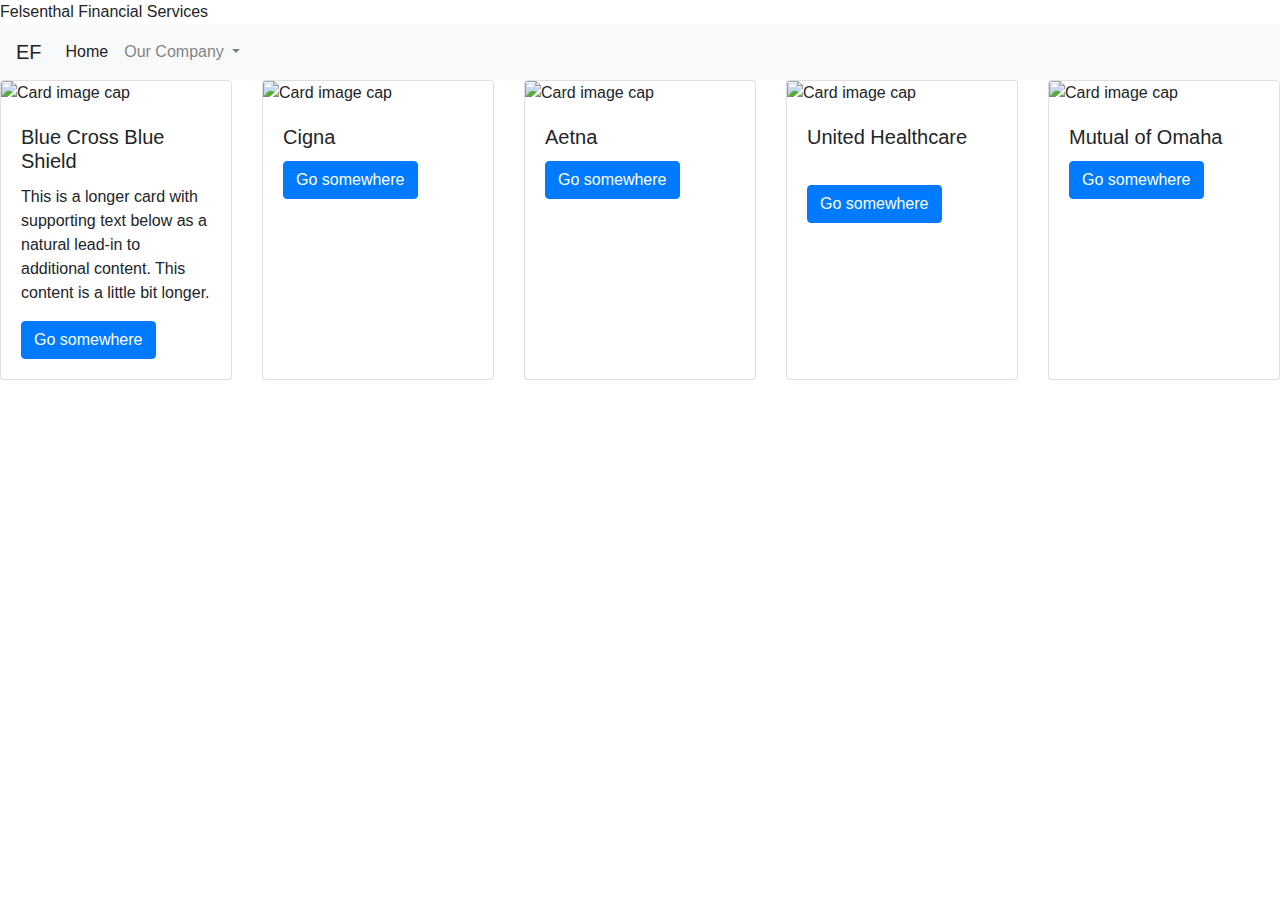
==== carriers.html @ d19bf18c "First commit" ====
<!DOCTYPE html>
<html lang="en">
	<head>
		<meta charset="UTF-8">
		<meta http-equiv="X-UA-Compatible" content="IE=edge">
		<meta name="viewport" content="width=device-width, initial-scale=1">
		<title>Carriers</title>

		<!-- Bootstrap -->
		<link href="css/bootstrap-4.3.1.css" rel="stylesheet">
		<link href="css/ethan.css" rel="stylesheet">

		
	</head>
	<body>
		Felsenthal Financial Services
		<nav class="navbar navbar-expand-lg navbar-light bg-light">
			<a class="navbar-brand" href="#">EF</a>
			<button class="navbar-toggler" type="button" data-toggle="collapse" data-target="#navbarSupportedContent" aria-controls="navbarSupportedContent" aria-expanded="false" aria-label="Toggle navigation">
			  <span class="navbar-toggler-icon"></span>
		  </button>
		
		  <div class="collapse navbar-collapse" id="navbarSupportedContent">
			  <ul class="navbar-nav mr-auto">
				  <li class="nav-item active">
					  <a class="nav-link" href="index.html">Home <span class="sr-only">(current)</span></a>
				  </li>
				  <li class="nav-item dropdown">
					  <a class="nav-link dropdown-toggle" href="#" id="navbarDropdownMenuLink" data-toggle="dropdown" aria-haspopup="true" aria-expanded="false">
						  Our Company
					  </a>
					  <div class="dropdown-menu" aria-labelledby="navbarDropdownMenuLink">
						  <a class="dropdown-item" href="#">Company Summary</a>
						  <a class="dropdown-item" href="#">Carriers</a>
					  </div>
				  </li>
			  </ul>
		  </div>
	  </nav>
	
		
		<div class="card-deck">
			<div class="card">
				<img class="card-img-top" src="https://encrypted-tbn0.gstatic.com/images?q=tbn:ANd9GcTFfpOqp1mhVhVix-JIza6prjoDZTKj3yg6KDtguSedIpo3cf1Ymg" alt="Card image cap">
				<div class="card-body">
					<h5 class="card-title">Blue Cross Blue Shield</h5>
					<p class="card-text">This is a longer card with supporting text below as a natural lead-in to additional content. This content is a little bit longer.</p>
					<a href="#" class="btn btn-primary">Go somewhere</a>
				</div>
			</div>
			
			<div class="card">
				<img class="card-img-top" src="https://www.cigna.com/iwov-resources/images/cigna-logo-og.jpg" alt="Card image cap">
				<div class="card-body">
					<h5 class="card-title">Cigna</h5>
					<a href="#" class="btn btn-primary">Go somewhere</a>
				</div>
			</div>
			
			<div class="card">
				<img class="card-img-top" src="https://www.naco.org/sites/default/files/styles/medium/public/Aetna495.png?itok=9BiWEWdW" alt="Card image cap">
				<div class="card-body">
					<h5 class="card-title">Aetna</h5>
					<a href="#" class="btn btn-primary">Go somewhere</a>
				</div>
			</div>
			
			<div class="card">
				<img class="card-img-top" src="https://www.gannett-cdn.com/-mm-/412bee07a7b482db375627b04568c9c55d611df0/c=75-30-608-431/local/-/media/2016/04/19/Nashville/Nashville/635966691686163960-unh-use.jpg?width=534&height=401&fit=crop" alt="Card image cap">
				<div class="card-body">
					<h5 class="card-title">United Healthcare</h5><br>
					<a href="#" class="btn btn-primary">Go somewhere</a>
				</div>
			</div>
			
			<div class="card">
				<img class="card-img-top" src="https://strictlybusinessomaha.com/wp-content/uploads/2017/11/Logo-Mutual-of-Omaha.jpg" alt="Card image cap">
				<div class="card-body">
					<h5 class="card-title">Mutual of Omaha</h5>
					<a href="#" class="btn btn-primary">Go somewhere</a>
				</div>
			</div>
			
		</div>
		
	  <!-- jQuery (necessary for Bootstrap's JavaScript plugins) --> 
	  <script src="js/jquery-3.3.1.min.js"></script>

	  <!-- Include all compiled plugins (below), or include individual files as needed --> 
	  <script src="js/popper.min.js"></script>
	  <script src="js/bootstrap-4.3.1.js"></script>
	</body>
</html>
---- css/ethan.css ----
/* CSS Document */

.icons {
	
	width:30px
}
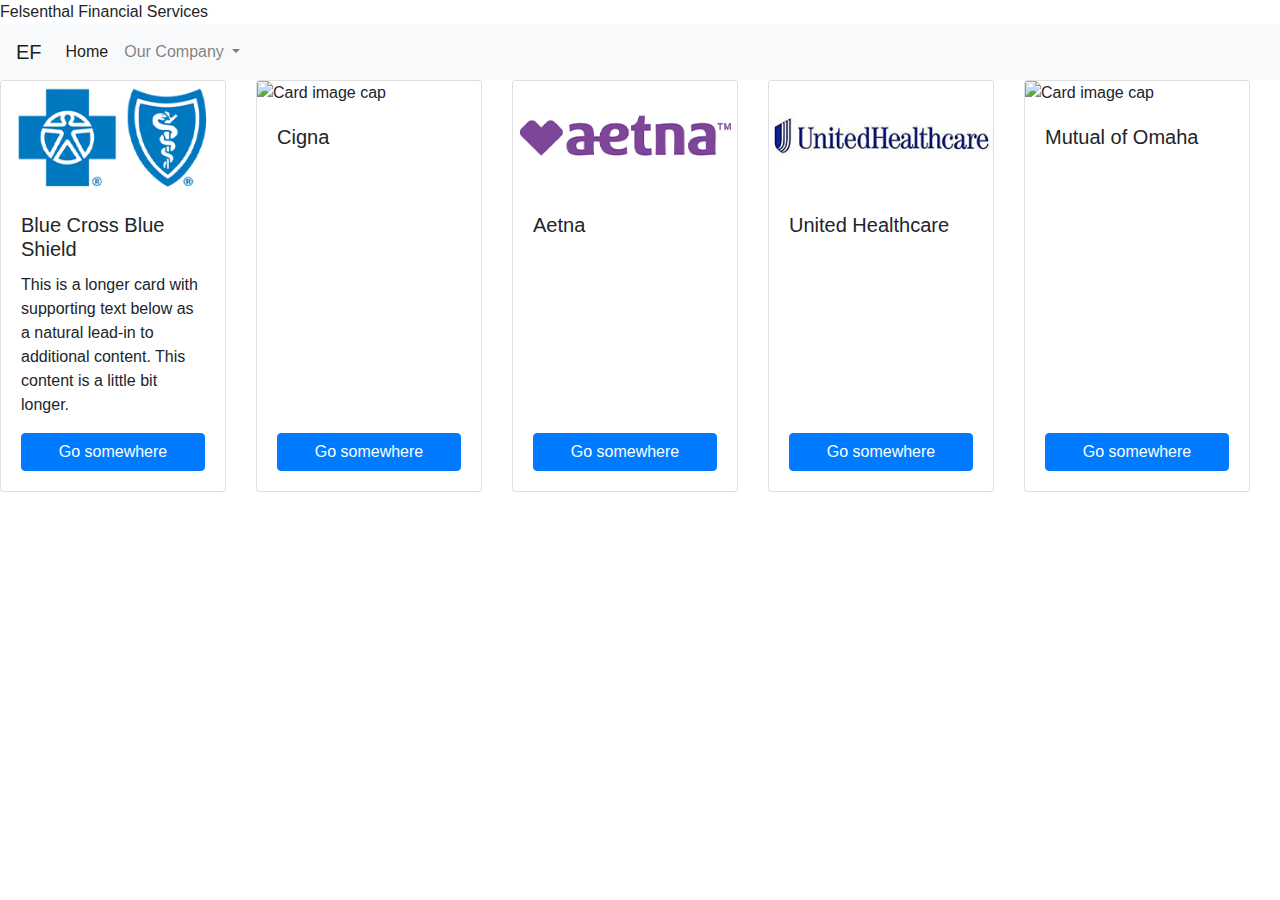
==== commit e5d195bc: "lots of changes. added pdfs to dental, and some visual changes everywhere especially carriers.html" ====
--- a/carriers.html
+++ b/carriers.html
@@ -39,45 +39,45 @@
 	  </nav>
 	
 		
-		<div class="card-deck">
+		<div class="card-deck w-100">
 			<div class="card">
-				<img class="card-img-top" src="https://encrypted-tbn0.gstatic.com/images?q=tbn:ANd9GcTFfpOqp1mhVhVix-JIza6prjoDZTKj3yg6KDtguSedIpo3cf1Ymg" alt="Card image cap">
-				<div class="card-body">
+				<img class="card-img-top" src="images/bcbs.png" alt="Card image cap">
+				<div class="card-body d-flex flex-column">
 					<h5 class="card-title">Blue Cross Blue Shield</h5>
 					<p class="card-text">This is a longer card with supporting text below as a natural lead-in to additional content. This content is a little bit longer.</p>
-					<a href="#" class="btn btn-primary">Go somewhere</a>
+					<a href="#" class="btn btn-primary mt-auto">Go somewhere</a>
 				</div>
 			</div>
 			
 			<div class="card">
 				<img class="card-img-top" src="https://www.cigna.com/iwov-resources/images/cigna-logo-og.jpg" alt="Card image cap">
-				<div class="card-body">
+				<div class="card-body d-flex flex-column">
 					<h5 class="card-title">Cigna</h5>
-					<a href="#" class="btn btn-primary">Go somewhere</a>
+					<a href="#" class="btn btn-primary mt-auto">Go somewhere</a>
 				</div>
 			</div>
 			
 			<div class="card">
-				<img class="card-img-top" src="https://www.naco.org/sites/default/files/styles/medium/public/Aetna495.png?itok=9BiWEWdW" alt="Card image cap">
-				<div class="card-body">
+				<img class="card-img-top" src="images/aetna_fixed.png" alt="Card image cap">
+				<div class="card-body d-flex flex-column">
 					<h5 class="card-title">Aetna</h5>
-					<a href="#" class="btn btn-primary">Go somewhere</a>
+					<a href="#" class="btn btn-primary mt-auto">Go somewhere</a>
 				</div>
 			</div>
 			
 			<div class="card">
-				<img class="card-img-top" src="https://www.gannett-cdn.com/-mm-/412bee07a7b482db375627b04568c9c55d611df0/c=75-30-608-431/local/-/media/2016/04/19/Nashville/Nashville/635966691686163960-unh-use.jpg?width=534&height=401&fit=crop" alt="Card image cap">
-				<div class="card-body">
+				<img class="card-img-top" src="images/unitedhealthcare_fixed.png" alt="Card image cap">
+				<div class="card-body d-flex flex-column">
 					<h5 class="card-title">United Healthcare</h5><br>
-					<a href="#" class="btn btn-primary">Go somewhere</a>
+					<a href="#" class="btn btn-primary mt-auto">Go somewhere</a>
 				</div>
 			</div>
 			
 			<div class="card">
 				<img class="card-img-top" src="https://strictlybusinessomaha.com/wp-content/uploads/2017/11/Logo-Mutual-of-Omaha.jpg" alt="Card image cap">
-				<div class="card-body">
+				<div class="card-body d-flex flex-column">
 					<h5 class="card-title">Mutual of Omaha</h5>
-					<a href="#" class="btn btn-primary">Go somewhere</a>
+					<a href="#" class="btn btn-primary mt-auto">Go somewhere</a>
 				</div>
 			</div>
 			
--- a/css/ethan.css
+++ b/css/ethan.css
@@ -2,5 +2,25 @@
 
 .icons {
 	
-	width:30px
+	width:30px;
+}
+
+h1 {
+	letter-spacing: 7px;
+	
+}
+
+h2 {
+	font-style: italic;
+	
+}
+
+.bottom-info{
+	font-size: 12px;
+	
+	
+}
+
+.contact {
+	margin: 0px;
 }